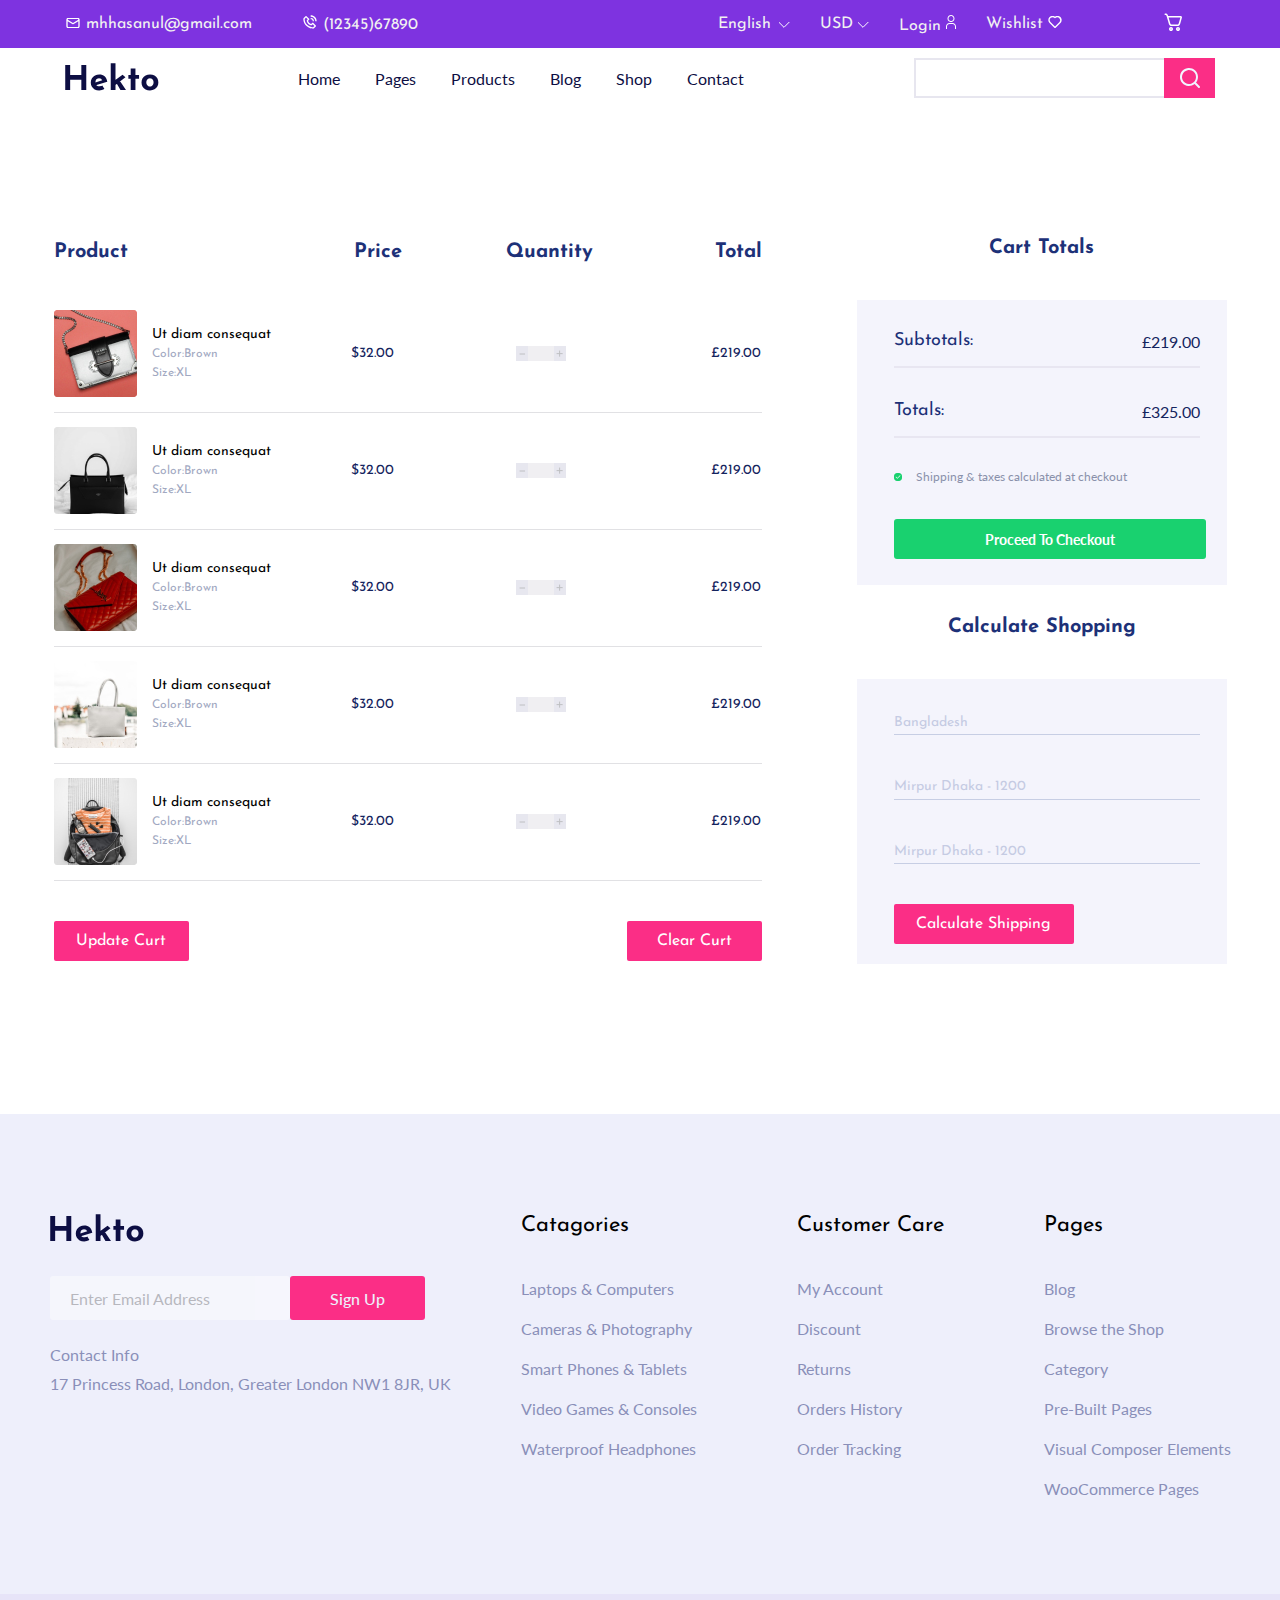
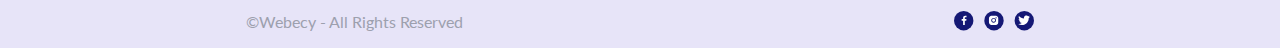
==== shopping-cart.html @ 5999f9cb "adding files" ====
<!DOCTYPE html>
<html lang="en">
<head>
    <meta charset="UTF-8">
    <meta http-equiv="X-UA-Compatible" content="IE=edge">
    <meta name="viewport" content="width=device-width, initial-scale=1.0">
    <title>Shopping Cart</title>
    <link rel="stylesheet" href="style.css">
</head>
<body>
    <div class="wrapper">
        <header>
            <div class="log">
               
                    <div class="contacts">
                        <a href="">
                            <img src="./img/mail.svg"  alt="">
                            <span>mhhasanul@gmail.com</span>
                        </a>
                        <a href="">
                            <img src="./img/phone.svg" alt="">
                            <span>(12345)67890</span>
                        </a>
                    </div>
                    <div class="options">
                        <div class="select">
                            <select name="format" id="format">
                                <option value="eng">English</option>
                                <option value="rus">Russian</option>
                                <option value="kz">Kazakh</option>
                            </select>
                        </div>
                        <div class="select">
                            <select name="format" id="format">
                                <option value="usd">USD</option>
                                <option value="rub">RUB</option>
                                <option value="kz">KZ</option>
                            </select>
                        </div>
                        <a href="">
                            <span>Login</span>
                            <img src="./img/user.svg"  alt="">
                        </a>
                        <a href="">
                            <span>Wishlist</span>
                            <img src="./img/wishlist.svg"  alt="">
                        </a>
                        <a href="./shopping-cart.html">
                            <img src="./img/cart.svg"  alt="">
                        </a>
                    </div>
                
                
               
            </div>
            <div class="navbar">
                <div class="logo">
                   <a href="">
                    <img src="./img/Hekto.svg" alt="">
                   </a>
                </div>
                <nav>
                    <ul>
                        <li><a href="./index.html">Home </a> </li>
                        <li><a href="">Pages</a></li>
                        <li><a href="">Products</a></li>
                        <li><a href="">Blog</a></li>
                        <li><a href="">Shop</a></li>
                        <li><a href="./contact-us.html">Contact</a></li>
                    </ul>
                </nav>
                <div class="searchbar">
                    <input class="searchbar__input" type="text" name="search">
                     <button class="searchbar__button" type="submit" >
                         <img src="./img/search_btn.svg" alt="">
                     </button>

                </div>
               
                
            </div>
        </header>
       
        <div class="shopping-cart">
            <div class="table">
                <div class="table__heads">
                    <div class="head-product">Product</div>
                    <div class="head-price">Price</div>
                    <div class="head-quantity">Quantity</div>
                    <div class="head-total">Total</div>
                </div>
                <div class="table__items">
                    <div class="item">
                        <img src="./img/sc-item1.jpg" alt="">
                        <div class="desc">
                            <div class="item__title">
                                Ut diam consequat
                            </div>
                            <div class="item__color">Color:Brown</div>
                            <div class="item__size">Size:XL</div>
                        </div>
                        <div class="item__price">$32.00</div>
                        <div class="item__quantity">
                            <input class="quantit-remove__button" type="image" src="./img/remove.svg">
                            <input class="quantity__input" type="number">
                            <input class="quantit-add__button" type="image" src="./img/add.svg">

                        </div>
                        <div class="item__total">£219.00</div>
                        
                    </div>
                    <div class="item">
                        <img src="./img/sc-item2.jpg" alt="">
                        <div class="desc">
                            <div class="item__title">
                                Ut diam consequat
                            </div>
                            <div class="item__color">Color:Brown</div>
                            <div class="item__size">Size:XL</div>
                        </div>
                        <div class="item__price">$32.00</div>
                        <div class="item__quantity">
                            <input class="quantit-remove__button" type="image" src="./img/remove.svg">
                            <input class="quantity__input" type="number">
                            <input class="quantit-add__button" type="image" src="./img/add.svg">

                        </div>
                        <div class="item__total">£219.00</div>
                        
                    </div>
                    <div class="item">
                        <img src="./img/sc-item3.jpg" alt="">
                        <div class="desc">
                            <div class="item__title">
                                Ut diam consequat
                            </div>
                            <div class="item__color">Color:Brown</div>
                            <div class="item__size">Size:XL</div>
                        </div>
                        <div class="item__price">$32.00</div>
                        <div class="item__quantity">
                            <input class="quantit-remove__button" type="image" src="./img/remove.svg">
                            <input class="quantity__input" type="number">
                            <input class="quantit-add__button" type="image" src="./img/add.svg">

                        </div>
                        <div class="item__total">£219.00</div>
                        
                    </div>
                    <div class="item">
                        <img src="./img/sc-item4.jpg" alt="">
                        <div class="desc">
                            <div class="item__title">
                                Ut diam consequat
                            </div>
                            <div class="item__color">Color:Brown</div>
                            <div class="item__size">Size:XL</div>
                        </div>
                        <div class="item__price">$32.00</div>
                        <div class="item__quantity">
                            <input class="quantit-remove__button" type="image" src="./img/remove.svg">
                            <input class="quantity__input" type="number">
                            <input class="quantit-add__button" type="image" src="./img/add.svg">

                        </div>
                        <div class="item__total">£219.00</div>
                        
                    </div>
                    <div class="item">
                        <img src="./img/sc-item5.jpg" alt="">
                        <div class="desc">
                            <div class="item__title">
                                Ut diam consequat
                            </div>
                            <div class="item__color">Color:Brown</div>
                            <div class="item__size">Size:XL</div>
                        </div>
                        <div class="item__price">$32.00</div>
                        <div class="item__quantity">
                            <input class="quantit-remove__button" type="image" src="./img/remove.svg">
                            <input class="quantity__input" type="number">
                            <input class="quantit-add__button" type="image" src="./img/add.svg">

                        </div>
                        <div class="item__total">£219.00</div>
                        
                    </div>

                </div>
                <div class="table__btns">
                    <button class="table__btn">
                        Update Curt
                    </button>
                    <button class="table__btn">
                        Clear Curt
                    </button>
                </div>
            </div>
            <div class="cart-info">
                <div class="cart-totals">
                    <div class="title">
                        Cart Totals
                    </div>
                    <div class="subtotals-totals">
                        <div class="subtotals">
                            <div class="title">Subtotals:</div>
                            <div class="price">£219.00</div>
                        </div>
                        <div class="totals">
                            <div class="title">Totals:</div>
                            <div class="price">£325.00</div>
                        </div>
                        <div class="shipping-checkout">
                            <img src="./img/shipping-taxes.svg" alt="">
                            <span class="checkout__text">Shipping & taxes calculated at checkout</span>
                        </div>
                        <button class="checkout__btn">
                            Proceed To Checkout
                        </button>
                    </div>
                    
                </div>
                <div class="shipping-calculator">
                    <div class="title">Calculate Shopping</div>
                    <div class="calculator">
                        <input class="input__country" placeholder="Bangladesh" type="text">
                        <input class="input__city" placeholder="Mirpur Dhaka - 1200" type="text">
                        <input class="input__poscode" placeholder="Mirpur Dhaka - 1200" type="text">
                        <button class="calculate__btn">Calculate Shipping</button>
                    </div>
                </div>
            </div>
        </div>
        <footer>
            <div class="info">
                <div class="contact-info">
                    <a href="">
                        <input type="image" src="./img/Hekto.svg" >
                    </a>
                    <div class="input">
                        <input class="email" placeholder="Enter Email Address" type="text">
                        <button>Sign Up</button>
                    </div>
                    <div class="contact-address">
                        <div class="contact">Contact Info</div>
                        <div class="address">17 Princess Road, London, Greater London NW1 8JR, UK</div>
                    </div>
                </div>
                <div class="column">
                    <div class="title">
                        Catagories
                    </div>
                    <ul class="links">
                        <li><a href="">Laptops & Computers</a></li>
                        <li><a href="">Cameras & Photography</a></li>
                        <li><a href="">Smart Phones & Tablets</a></li>
                        <li><a href="">Video Games & Consoles</a></li>
                        <li><a href="">Waterproof Headphones</a></li>
                    </ul>

                </div>
                <div class="column">
                    <div class="title">
                        Customer Care
                    </div>
                    <ul class="links">
                        <li><a href="">My Account</a></li>
                        <li><a href="">Discount</a></li>
                        <li><a href="">Returns</a></li>
                        <li><a href="">Orders History</a></li>
                        <li><a href="">Order Tracking</a></li>
                    </ul>

                </div>
                <div class="column">
                    <div class="title">
                        Pages
                    </div>
                    <ul class="links">
                        <li><a href="">Blog</a></li>
                        <li><a href="">Browse the Shop</a></li>
                        <li><a href="">Category</a></li>
                        <li><a href="">Pre-Built Pages</a></li>
                        <li><a href="">Visual Composer Elements</a></li>
                        <li><a href="">WooCommerce Pages</a></li>

                    </ul>

                </div>
            </div>
            <div class="last">
                <div class="all-rights-reserved">©Webecy - All Rights Reserved</div>
                <div class="social-medias">
                    <input  type="image" src="./img/fb.svg" />
                    <input type="image" src="./img/ig.svg" />
                    <input type="image" src="./img/tw.svg" />

                </div>
            </div>

        </footer>

    </div>
</body>
</html>
---- style.css ----
@charset "UTF-8";
@import url(https://fonts.googleapis.com/css?family=Josefin+Sans:100,200,300,regular,500,600,700,100italic,200italic,300italic,italic,500italic,600italic,700italic);
@import url(https://fonts.googleapis.com/css?family=Lato:100,100italic,300,300italic,regular,italic,700,700italic,900,900italic);
*,
*::before,
*::after {
  padding: 0;
  margin: 0;
  border: 0;
  box-sizing: border-box;
}

.wrapper {
  width: 100%;
  min-height: 100vh;
  display: flex;
  flex-direction: column;
  overflow: hidden;
}
.wrapper a:active,
.wrapper a:hover,
.wrapper a {
  text-decoration: none;
  color: #f1f1f1;
}
.wrapper button {
  cursor: pointer;
}
.wrapper button.shop-now {
  margin-top: 30px;
  width: 165px;
  height: 50px;
  background: #fb2e86;
  border-radius: 2px;
  font-family: Josefin Sans;
  font-size: 17px;
  color: #ffffff;
}
.wrapper h2 {
  font-family: Josefin Sans;
  font-size: 42px;
  color: #1a0b5b;
}
.wrapper header {
  display: flex;
  flex-direction: column;
  align-items: center;
}
.wrapper header .log {
  width: 100%;
  background-color: #7e33e0;
  font-family: Josefin Sans;
  font-size: 16px;
  padding-top: 10px;
  padding-bottom: 10px;
  display: flex;
  justify-content: center;
}
.wrapper header .log .contacts {
  display: flex;
  align-items: center;
  margin-right: 150px;
}
.wrapper header .log .contacts a:first-child {
  margin-right: 50px;
}
.wrapper header .log .options {
  display: flex;
  align-items: center;
  margin-left: 150px;
}
.wrapper header .log .options .select {
  margin-right: 30px;
}
.wrapper header .log .options .select select {
  -webkit-appearance: none;
  -moz-appearance: none;
  appearance: none;
  outline: 0;
  box-shadow: none;
  border: 0 !important;
  background: #7e33e0;
  cursor: pointer;
  font-family: Josefin Sans;
  font-size: 16px;
  color: #f1f1f1;
  background-image: url("./img/arrow-down.svg");
  background-repeat: no-repeat;
  background-position-x: 100%;
  background-position-y: 5px;
  padding-right: 1rem;
}
.wrapper header .log .options a {
  margin-right: 30px;
}
.wrapper header .log .options a:nth-child(4) {
  margin-right: 100px;
}
.wrapper header .navbar {
  display: flex;
  justify-content: center;
  align-items: center;
  padding-top: 10px;
  padding-bottom: 10px;
  font-family: Lato;
  font-weight: 400;
  color: #0d0e43;
}
.wrapper header .navbar .logo {
  margin-right: 10%;
}
.wrapper header .navbar nav ul {
  display: flex;
  list-style-type: none;
}
.wrapper header .navbar nav ul a {
  text-decoration: none;
  color: #0d0e43;
  margin-left: 35px;
}
.wrapper header .navbar nav ul a:hover {
  color: #fb2e86;
}
.wrapper header .navbar nav ul a:hover::after {
  position: absolute;
  margin-left: 2px;
  content: url(./img/red-arrow.svg);
  color: #fb2e86;
  align-self: flex-start;
}
.wrapper header .navbar .searchbar {
  float: right;
  display: flex;
  margin-left: 170px;
}
.wrapper header .navbar .searchbar .searchbar__input {
  width: 250px;
  border: 2px solid #e7e6ef;
  border-right: none;
  height: 40px;
  outline: none;
}
.wrapper header .navbar .searchbar .searchbar__button {
  display: flex;
}
.wrapper .collection-trends-slider {
  background-image: url(../heko/img/first-background.svg);
  background-size: cover;
  padding-top: 150px;
  padding-bottom: 50px;
  padding-left: 20%;
  padding-right: 20%;
}
.wrapper .collection-trends-slider .container .title {
  font-family: Lato;
  font-weight: bold;
  font-size: 16px;
  color: #fb2e86;
}
.wrapper .collection-trends-slider .container h1 {
  font-family: Josefin Sans;
  font-size: 40px;
  line-height: 60px;
  margin-top: 15px;
}
.wrapper .collection-trends-slider .container .desc {
  font-family: Lato;
  font-size: 16px;
  line-height: 28px;
  color: #8a8fb9;
  margin-top: 20px;
}
.wrapper .collection-trends-slider .diamonds {
  max-width: 70px;
  margin-top: 100px;
  margin-right: auto;
  margin-left: auto;
  align-self: flex-end;
  display: flex;
  justify-content: space-between;
}
.wrapper .collection-trends-slider .diamonds .diamond-shape {
  border: 1px solid #fb2e86;
  height: 10px;
  text-align: center;
  transform: rotate(45deg);
  width: 10px;
}
.wrapper .collection-trends-slider .diamonds .diamond-shape:active {
  background-color: #fb2e86;
}
.wrapper .products-offer {
  display: flex;
  justify-content: center;
}
.wrapper .products-offer .container {
  max-width: 1170px;
  padding-top: 130px;
  padding-bottom: 130px;
}
.wrapper .products-offer .container .featured-products {
  display: flex;
  align-items: center;
  flex-direction: column;
  width: 1165px;
}
.wrapper .products-offer .container .featured-products .featured-items {
  margin-top: 50px;
  display: flex;
}
.wrapper .products-offer .container .featured-products .featured-items .featured-product {
  width: 270px;
  height: 360px;
  box-shadow: rgba(149, 157, 165, 0.2) 0px 8px 24px;
  margin-right: 25px;
  text-decoration: none;
}
.wrapper .products-offer .container .featured-products .featured-items .featured-product .image {
  height: 240px;
  background: #f6f7fb;
  display: flex;
  justify-content: center;
  padding-top: 10px;
  padding-bottom: 15px;
}
.wrapper .products-offer .container .featured-products .featured-items .featured-product .image .btns {
  position: absolute;
  display: flex;
  align-items: center;
  margin-right: 180px;
  visibility: hidden;
  opacity: 0;
  transition: visibility 0s, opacity 0.2s linear;
}
.wrapper .products-offer .container .featured-products .featured-items .featured-product .image .btns input {
  margin-left: 5px;
}
.wrapper .products-offer .container .featured-products .featured-items .featured-product .image img {
  margin-top: 30px;
}
.wrapper .products-offer .container .featured-products .featured-items .featured-product .image button {
  position: absolute;
  font-family: Josefin Sans;
  align-self: flex-end;
  font-size: 12px;
  color: #ffffff;
  background: #08d15f;
  border-radius: 2px;
  height: 30px;
  width: 95px;
  visibility: hidden;
  opacity: 0;
  transition: visibility 0s, opacity 0.2s linear;
  cursor: pointer;
}
.wrapper .products-offer .container .featured-products .featured-items .featured-product .desc {
  display: flex;
  flex-direction: column;
  align-items: center;
  padding-top: 15px;
  padding-bottom: 15px;
  background: #ffffff;
  transition: background 0.2s linear;
}
.wrapper .products-offer .container .featured-products .featured-items .featured-product .desc .title {
  font-family: Lato;
  font-weight: bold;
  font-size: 18px;
  color: #fb2e86;
}
.wrapper .products-offer .container .featured-products .featured-items .featured-product .desc .color-btns {
  margin-bottom: 12px;
}
.wrapper .products-offer .container .featured-products .featured-items .featured-product .desc .color-btns button {
  width: 14px;
  height: 4px;
  border-radius: 10px;
}
.wrapper .products-offer .container .featured-products .featured-items .featured-product .desc .color-btns button:nth-child(1) {
  background: #05e6b7;
}
.wrapper .products-offer .container .featured-products .featured-items .featured-product .desc .color-btns button:nth-child(2) {
  background: #f701a8;
}
.wrapper .products-offer .container .featured-products .featured-items .featured-product .desc .color-btns button:nth-child(3) {
  background: #00009d;
}
.wrapper .products-offer .container .featured-products .featured-items .featured-product .desc .code {
  font-family: Josefin Sans;
  font-size: 14px;
  color: #151875;
  margin-bottom: 12px;
}
.wrapper .products-offer .container .featured-products .featured-items .featured-product .desc .price {
  font-family: Lato;
  font-size: 14px;
  color: #151875;
}
.wrapper .products-offer .container .featured-products .featured-items .featured-product:hover .image .btns {
  position: absolute;
  display: flex;
  align-items: center;
  visibility: visible;
  opacity: 1;
}
.wrapper .products-offer .container .featured-products .featured-items .featured-product:hover .image button {
  visibility: visible;
  opacity: 1;
}
.wrapper .products-offer .container .featured-products .featured-items .featured-product:hover .desc {
  background: #2f1ac4;
}
.wrapper .products-offer .container .featured-products .featured-items .featured-product:hover .desc .title {
  font-family: Lato;
  font-weight: bold;
  font-size: 18px;
  color: #ffffff;
}
.wrapper .products-offer .container .featured-products .featured-items .featured-product:hover .desc .code {
  font-family: Josefin Sans;
  font-size: 14px;
  color: #ffffff;
  margin-bottom: 12px;
}
.wrapper .products-offer .container .featured-products .featured-items .featured-product:hover .desc .price {
  font-family: Lato;
  font-size: 14px;
  color: #ffffff;
}
.wrapper .products-offer .container .featured-products .slider-pointers {
  display: flex;
  margin-top: 50px;
}
.wrapper .products-offer .container .featured-products .slider-pointers div {
  width: 16px;
  height: 4px;
  border-radius: 10px;
  background: #fb2e86;
  opacity: 0.3;
  margin-right: 10px;
  transition: opacity 0.4s linear;
}
.wrapper .products-offer .container .featured-products .slider-pointers div:hover {
  width: 24px;
  opacity: 1;
}
.wrapper .products-offer .container .leatest-products {
  margin-top: 70px;
  display: flex;
  flex-direction: column;
  align-items: center;
}
.wrapper .products-offer .container .leatest-products .choices {
  margin-top: 20px;
  display: flex;
}
.wrapper .products-offer .container .leatest-products .choices div {
  font-family: Lato;
  font-size: 18px;
  color: #151875;
  cursor: pointer;
  margin-right: 60px;
}
.wrapper .products-offer .container .leatest-products .choices div:hover {
  color: #fb2e86;
  text-decoration: underline;
}
.wrapper .products-offer .container .leatest-products .items-grid {
  display: grid;
  grid-template-columns: auto auto auto;
  grid-gap: 120px 40px;
  margin-top: 60px;
}
.wrapper .products-offer .container .leatest-products .items-grid .item {
  width: 360px;
  text-decoration: none;
}
.wrapper .products-offer .container .leatest-products .items-grid .item .image {
  background: #f7f7f7;
  display: flex;
  justify-content: center;
  align-items: center;
  height: 270px;
  padding-bottom: 5%;
  transition: background 0.1s linear;
}
.wrapper .products-offer .container .leatest-products .items-grid .item .image .sale {
  position: absolute;
  z-index: 1;
  align-self: flex-start;
  margin-top: 20px;
  margin-left: -145px;
}
.wrapper .products-offer .container .leatest-products .items-grid .item .image img {
  z-index: 0;
}
.wrapper .products-offer .container .leatest-products .items-grid .item .image .btns {
  display: flex;
  flex-direction: column;
  align-items: center;
  position: absolute;
  align-self: flex-end;
  visibility: hidden;
  opacity: 0;
  margin-right: 300px;
  transition: visibility 0s, opacity 0.2s linear;
}
.wrapper .products-offer .container .leatest-products .items-grid .item .image .btns input {
  margin-bottom: 15px;
}
.wrapper .products-offer .container .leatest-products .items-grid .item .image:hover {
  background: #ffffff;
}
.wrapper .products-offer .container .leatest-products .items-grid .item .image:hover .btns {
  visibility: visible;
  opacity: 1;
}
.wrapper .products-offer .container .leatest-products .items-grid .item .desc {
  margin-top: 16px;
  display: flex;
  justify-content: space-between;
}
.wrapper .products-offer .container .leatest-products .items-grid .item .desc .title {
  font-family: Josefin Sans;
  font-size: 16px;
  color: #151875;
  border-bottom: 2px solid #eeeffb;
}
.wrapper .products-offer .container .leatest-products .items-grid .item .desc .price .new {
  font-family: Josefin Sans;
  font-size: 14px;
  color: #151875;
}
.wrapper .products-offer .container .leatest-products .items-grid .item .desc .price .old {
  font-family: Josefin Sans;
  font-size: 12px;
  -webkit-text-decoration-line: line-through;
          text-decoration-line: line-through;
  color: #fb2448;
}
.wrapper .products-offer .container .shopex-offer {
  margin-top: 60px;
  display: flex;
  flex-direction: column;
  align-items: center;
  padding-bottom: 150px;
}
.wrapper .products-offer .container .shopex-offer .offer-items {
  display: flex;
  width: 1165px;
}
.wrapper .products-offer .container .shopex-offer .offer-items .item {
  margin-top: 60px;
  margin-right: 30px;
  width: 270px;
  height: 320px;
  box-shadow: rgba(149, 157, 165, 0.2) 0px 8px 24px;
  display: flex;
  flex-direction: column;
  align-items: center;
  justify-content: center;
}
.wrapper .products-offer .container .shopex-offer .offer-items .item .title {
  margin-top: 25px;
  font-family: Josefin Sans;
  font-size: 22px;
  color: #151875;
}
.wrapper .products-offer .container .shopex-offer .offer-items .item .desc {
  margin-top: 20px;
  font-family: Lato;
  font-weight: bold;
  font-size: 16px;
  text-align: center;
  color: rgba(26, 11, 91, 0.3);
}
.wrapper .products-offer .container .shopex-offer .offer-items .item:last-child {
  margin-right: 0;
}
.wrapper .unique-features {
  background-color: #f1f0ff;
  display: flex;
  justify-content: center;
  align-items: center;
}
.wrapper .unique-features .content {
  max-width: 1100px;
  display: flex;
}
.wrapper .unique-features .content img {
  margin-top: 15px;
}
.wrapper .unique-features .content .desc {
  margin-top: 100px;
}
.wrapper .unique-features .content .desc h2 {
  font-family: Josefin Sans;
  font-size: 35px;
  color: #151875;
}
.wrapper .unique-features .content .desc .list {
  margin-top: 30px;
}
.wrapper .unique-features .content .desc .list li {
  font-family: Lato;
  font-weight: 500;
  font-size: 16px;
  color: #acabc3;
  list-style: none;
  display: flex;
  line-height: 175%;
  letter-spacing: 0.015em;
}
.wrapper .unique-features .content .desc .list li:nth-child(1):before {
  content: url(./img/red-bullet.svg);
  margin-right: 10px;
  height: 10px;
}
.wrapper .unique-features .content .desc .list li:nth-child(2):before {
  margin-right: 10px;
  content: url(./img/blue-bullet.svg);
}
.wrapper .unique-features .content .desc .list li:nth-child(3):before {
  margin-right: 10px;
  content: url(./img/aqua-bullet.svg);
}
.wrapper .unique-features .content .desc .add-to-cart {
  margin-top: 40px;
  display: flex;
  width: 280px;
  justify-content: space-between;
  align-items: center;
}
.wrapper .unique-features .content .desc .add-to-cart button {
  font-family: Josefin Sans;
  font-size: 17px;
  color: #ffffff;
  background: #fb2e86;
  border-radius: 2px;
  width: 157px;
  height: 45px;
}
.wrapper .unique-features .content .desc .add-to-cart .info .title {
  font-family: Josefin Sans;
  font-size: 14px;
  color: #151875;
}
.wrapper .unique-features .content .desc .add-to-cart .info .price {
  font-family: Lato;
  font-size: 14px;
  color: #151875;
}
.wrapper .products-discount-categories {
  display: flex;
  justify-content: center;
}
.wrapper .products-discount-categories .container {
  max-width: 1170px;
  padding-top: 130px;
}
.wrapper .products-discount-categories .container .trending-products {
  display: flex;
  flex-direction: column;
  align-items: center;
}
.wrapper .products-discount-categories .container .trending-products .chairs {
  margin-top: 40px;
  display: flex;
}
.wrapper .products-discount-categories .container .trending-products .chairs .chair {
  width: 270px;
  padding-bottom: 32px;
  margin-right: 30px;
  display: flex;
  flex-direction: column;
  align-items: center;
  justify-content: center;
  box-shadow: rgba(149, 157, 165, 0.2) 0px 8px 24px;
}
.wrapper .products-discount-categories .container .trending-products .chairs .chair .image {
  padding-top: 10px;
  padding-left: 10px;
  padding-right: 10px;
}
.wrapper .products-discount-categories .container .trending-products .chairs .chair .image div {
  background-color: #f5f6f8;
  padding: 40px 40px 40px 40px;
}
.wrapper .products-discount-categories .container .trending-products .chairs .chair .title {
  margin-top: 15px;
  font-family: Lato;
  font-weight: bold;
  font-size: 16px;
  color: #151875;
}
.wrapper .products-discount-categories .container .trending-products .chairs .chair .prices {
  margin-top: 8px;
  display: flex;
  width: 100px;
  justify-content: space-between;
  align-items: center;
}
.wrapper .products-discount-categories .container .trending-products .chairs .chair .prices .new {
  font-family: Josefin Sans;
  font-size: 14px;
  color: #151875;
}
.wrapper .products-discount-categories .container .trending-products .chairs .chair .prices .old {
  font-family: Josefin Sans;
  font-size: 12px;
  -webkit-text-decoration-line: line-through;
          text-decoration-line: line-through;
  color: rgba(21, 24, 117, 0.3);
}
.wrapper .products-discount-categories .container .trending-products .all-products {
  margin-top: 40px;
  display: flex;
  width: 1200px;
  justify-content: flex-start;
  align-items: center;
}
.wrapper .products-discount-categories .container .trending-products .all-products .offer {
  width: 420px;
  height: 270px;
  padding-top: 35px;
  padding-left: 25px;
  box-shadow: 0px 8px 40px rgba(49, 32, 138, 0.05);
}
.wrapper .products-discount-categories .container .trending-products .all-products .offer .title {
  font-family: Josefin Sans;
  font-size: 26px;
  color: #151875;
  font-weight: 400;
}
.wrapper .products-discount-categories .container .trending-products .all-products .offer a {
  margin-top: 10px;
  font-family: Lato;
  font-size: 16px;
  -webkit-text-decoration-line: underline;
          text-decoration-line: underline;
  color: #fb2e86;
  display: block;
  height: 190px;
}
.wrapper .products-discount-categories .container .trending-products .all-products .offer:nth-child(1) {
  background-image: url(./img/bg-watch.jpg);
  margin-right: 30px;
}
.wrapper .products-discount-categories .container .trending-products .all-products .offer:nth-child(2) {
  background-image: url(./img/bg-shelf.jpg);
  margin-right: 25px;
}
.wrapper .products-discount-categories .container .trending-products .all-products .more-chairs {
  display: flex;
  flex-direction: column;
  height: 260px;
  justify-content: space-between;
}
.wrapper .products-discount-categories .container .trending-products .all-products .more-chairs .chair {
  display: flex;
  align-items: center;
  text-decoration: none;
}
.wrapper .products-discount-categories .container .trending-products .all-products .more-chairs .chair .image {
  background: #f5f6f8;
  width: 110px;
  height: 75px;
  display: flex;
  justify-content: center;
}
.wrapper .products-discount-categories .container .trending-products .all-products .more-chairs .chair .desc {
  margin-left: 10px;
  color: #151875;
  font-family: Josefin Sans;
}
.wrapper .products-discount-categories .container .trending-products .all-products .more-chairs .chair .desc .title {
  font-size: 16px;
}
.wrapper .products-discount-categories .container .trending-products .all-products .more-chairs .chair .desc .price {
  font-size: 12px;
  -webkit-text-decoration-line: line-through;
          text-decoration-line: line-through;
}
.wrapper .products-discount-categories .container .discount-item {
  margin-top: 125px;
  display: flex;
  flex-direction: column;
  align-items: center;
}
.wrapper .products-discount-categories .container .discount-item .items {
  display: flex;
  width: 380px;
  justify-content: space-between;
  margin-top: 35px;
}
.wrapper .products-discount-categories .container .discount-item .items .item {
  font-family: Lato;
  font-size: 18px;
  color: #151875;
  cursor: pointer;
}
.wrapper .products-discount-categories .container .discount-item .items .item:hover {
  color: #fb2e86;
  -webkit-text-decoration-line: underline;
          text-decoration-line: underline;
}
.wrapper .products-discount-categories .container .discount-item .items .item:hover::after {
  position: absolute;
  margin-left: 7px;
  content: "•";
  color: #fb2e86;
  font-size: 15px;
  align-self: center;
  -webkit-text-decoration-line: none;
          text-decoration-line: none;
  margin-top: 2px;
}
.wrapper .products-discount-categories .container .discount-item .discount-product {
  display: flex;
  align-items: center;
  max-width: 1200px;
}
.wrapper .products-discount-categories .container .discount-item .discount-product .desc .discount {
  font-family: Josefin Sans;
  font-size: 35px;
  color: #151875;
}
.wrapper .products-discount-categories .container .discount-item .discount-product .desc .title {
  margin-top: 16px;
  font-family: Josefin Sans;
  font-size: 21px;
  color: #fb2e86;
}
.wrapper .products-discount-categories .container .discount-item .discount-product .desc .text {
  margin-top: 20px;
  font-family: Lato;
  font-size: 17px;
  color: #b7bacb;
}
.wrapper .products-discount-categories .container .discount-item .discount-product .desc .grid {
  margin-top: 30px;
  display: grid;
  grid-gap: 10px 15px;
  grid-template-columns: repeat(2, 1fr);
}
.wrapper .products-discount-categories .container .discount-item .discount-product .desc .grid .advantage::before {
  content: url(./img/advantage.svg);
  margin-right: 6px;
}
.wrapper .products-discount-categories .container .discount-item .discount-product .desc .grid .advantage {
  font-family: Lato;
  font-size: 16px;
  color: #b8b8dc;
}
.wrapper .products-discount-categories .container .top-categories {
  margin-top: 80px;
  display: flex;
  flex-direction: column;
  align-items: center;
}
.wrapper .products-discount-categories .container .top-categories .top-items {
  margin-top: 55px;
  display: flex;
  width: 1200px;
  justify-content: space-between;
}
.wrapper .products-discount-categories .container .top-categories .top-items .item .image {
  display: flex;
  align-items: center;
  justify-content: center;
  width: 270px;
  height: 270px;
  background-color: #f6f7fb;
  border-radius: 50%;
  transition: box-shadow 0.1s linear;
  padding-bottom: 40px;
}
.wrapper .products-discount-categories .container .top-categories .top-items .item .image .view-shop {
  width: 95px;
  height: 30px;
  position: absolute;
  background: #08d15f;
  border-radius: 2px;
  color: #ffffff;
  font-family: Josefin Sans;
  font-size: 12px;
  align-self: flex-end;
  visibility: hidden;
  opacity: 0;
  transition: visibility 0.1s, opacity 0s linear;
}
.wrapper .products-discount-categories .container .top-categories .top-items .item .desc {
  font-family: Josefin Sans;
  color: #151875;
  display: flex;
  flex-direction: column;
  align-items: center;
}
.wrapper .products-discount-categories .container .top-categories .top-items .item .desc .title {
  margin-top: 28px;
  font-size: 20px;
}
.wrapper .products-discount-categories .container .top-categories .top-items .item .desc .price {
  margin-top: 15px;
  font-size: 16px;
}
.wrapper .products-discount-categories .container .top-categories .top-items .item:hover .image {
  box-shadow: -5px 7px #9877e7;
}
.wrapper .products-discount-categories .container .top-categories .top-items .item:hover .image .view-shop {
  visibility: visible;
  opacity: 1;
}
.wrapper .products-discount-categories .container .top-categories .diamonds {
  width: 100px;
  margin-top: 100px;
  display: flex;
  justify-content: space-around;
}
.wrapper .products-discount-categories .container .top-categories .diamonds .diamond-shape {
  border: 1px solid #fb2e86;
  height: 12px;
  width: 12px;
  border-radius: 50%;
  display: block;
}
.wrapper .products-discount-categories .container .top-categories .diamonds .diamond-shape:active {
  background-color: #fb2e86;
}
.wrapper .leatest-update {
  margin-top: 120px;
  width: 100%;
  height: 460px;
  padding-top: 50px;
  background-image: url(./img/leatest-update.svg);
  background-size: cover;
  display: flex;
  flex-direction: column;
  justify-content: center;
  align-items: center;
}
.wrapper .leatest-update h2 {
  text-align: center;
  line-height: 155%;
  letter-spacing: 0.015em;
}
.wrapper .logos {
  margin: 95px auto 0;
}
.wrapper .leatest-blog {
  margin-top: 100px;
  display: flex;
  flex-direction: column;
  align-items: center;
}
.wrapper .leatest-blog .blogs {
  margin-top: 80px;
  display: flex;
  width: 1200px;
  justify-content: space-between;
}
.wrapper .leatest-blog .blogs .blog {
  width: 370px;
  height: 500px;
  box-shadow: 0px 8px 40px rgba(49, 32, 138, 0.05);
}
.wrapper .leatest-blog .blogs .blog img {
  border-radius: 8px;
}
.wrapper .leatest-blog .blogs .blog .content {
  padding-left: 15px;
  padding-right: 50px;
  padding-bottom: 15px;
}
.wrapper .leatest-blog .blogs .blog .content .user-date {
  margin-top: 20px;
  display: flex;
  font-family: Josefin Sans;
  align-items: center;
  font-size: 14px;
  color: #151875;
}
.wrapper .leatest-blog .blogs .blog .content .user-date .user {
  margin-right: 30px;
}
.wrapper .leatest-blog .blogs .blog .content .user-date .user::before {
  content: url(./img/saber-ali.svg);
  margin-right: 8px;
  width: 10px;
  height: 10px;
}
.wrapper .leatest-blog .blogs .blog .content .user-date .date::before {
  content: url(./img/date.svg);
  margin-right: 8px;
  width: 10px;
  height: 10px;
}
.wrapper .leatest-blog .blogs .blog .content h4 {
  margin-top: 30px;
  font-family: Josefin Sans;
  font-size: 18px;
  color: #151875;
}
.wrapper .leatest-blog .blogs .blog .content .desc {
  margin-top: 20px;
  font-family: Lato;
  font-size: 16px;
  line-height: 30px;
  color: #72718f;
  margin-bottom: 15px;
}
.wrapper .leatest-blog .blogs .blog .content .read-more {
  margin-top: 100px;
  font-family: Lato;
  font-size: 16px;
  -webkit-text-decoration-line: underline;
          text-decoration-line: underline;
  color: #151875;
}
.wrapper .leatest-blog .blogs .blog:hover h4 {
  color: #fb2e86;
}
.wrapper .leatest-blog .blogs .blog:hover .read-more {
  color: #fb2e86;
}
.wrapper footer {
  margin-top: 150px;
  display: flex;
  flex-direction: column;
  align-items: center;
}
.wrapper footer .info {
  background-color: #eeeffb;
  width: 100%;
  height: 480px;
  display: flex;
  justify-content: center;
  align-items: flex-start;
  padding-top: 100px;
}
.wrapper footer .info .contact-info {
  display: flex;
  flex-direction: column;
  margin-right: 70px;
}
.wrapper footer .info .contact-info .input {
  margin-top: 30px;
}
.wrapper footer .info .contact-info .input input.email {
  width: 240px;
  opacity: 0.45;
  border-radius: 3px;
  height: 44px;
  font-family: Lato;
  font-size: 16px;
  color: #8a8fb9;
  padding: 12px 0px 12px 20px;
}
.wrapper footer .info .contact-info .input button {
  position: absolute;
  width: 135px;
  height: 44px;
  background: #fb2e86;
  border-radius: 3px;
  font-family: Lato;
  font-weight: 500;
  font-size: 16px;
  color: #eeeffb;
}
.wrapper footer .info .contact-info .contact-address {
  margin-top: 25px;
  font-family: Lato;
  font-size: 16px;
  color: #8a8fb9;
}
.wrapper footer .info .contact-info .contact-address .address {
  margin-top: 10px;
}
.wrapper footer .info .column .title {
  font-family: Josefin Sans;
  font-size: 22px;
  color: #000000;
}
.wrapper footer .info .column .links {
  margin-top: 42px;
}
.wrapper footer .info .column .links li {
  list-style: none;
}
.wrapper footer .info .column .links li a {
  font-family: Lato;
  font-size: 16px;
  color: #8a8fb9;
}
.wrapper footer .info .column .links li:not(:last-child) {
  margin-bottom: 20px;
}
.wrapper footer .info .column:not(:last-child) {
  margin-right: 100px;
}
.wrapper footer .last {
  display: flex;
  justify-content: space-around;
  align-items: center;
  width: 100%;
  background-color: #e7e4f8;
  padding-bottom: 17px;
  padding-top: 17px;
}
.wrapper footer .last .all-rights-reserved {
  font-family: Lato;
  font-size: 16px;
  color: #9da0ae;
}
.wrapper footer .last .social-medias {
  display: flex;
  justify-content: space-between;
  width: 80px;
}
.wrapper .pages-path {
  width: 100%;
  height: 290px;
  background-color: #f6f5ff;
  display: flex;
  flex-direction: column;
  justify-content: center;
  align-items: center;
}
.wrapper .pages-path .text {
  width: 1170px;
}
.wrapper .pages-path .text .path {
  margin-top: 8px;
  font-family: Lato;
  font-weight: 500;
  font-size: 16px;
  line-height: 19px;
  color: #000000;
}
.wrapper .pages-path .text .path span:last-child {
  color: #fb2e86;
}
.wrapper .shopping-cart {
  margin-top: 130px;
  display: flex;
  justify-content: center;
  align-items: center;
}
.wrapper .shopping-cart .table .table__heads {
  display: flex;
  font-family: Josefin Sans;
  font-size: 20px;
  font-weight: bold;
  color: #1d3178;
}
.wrapper .shopping-cart .table .table__heads .head-product {
  margin-right: 226px;
}
.wrapper .shopping-cart .table .table__heads .head-price {
  margin-right: 104px;
}
.wrapper .shopping-cart .table .table__heads .head-quantity {
  margin-right: 122px;
}
.wrapper .shopping-cart .table .table__items {
  margin-top: 48px;
}
.wrapper .shopping-cart .table .table__items .item {
  margin-top: 14px;
  display: flex;
  align-items: center;
  font-family: Josefin Sans;
  font-size: 14px;
  color: #15245e;
  padding-bottom: 15px;
  border-bottom: 1px solid #e1e1e4;
}
.wrapper .shopping-cart .table .table__items .item .desc {
  margin-left: 15px;
  font-family: Josefin Sans;
  font-size: 12px;
  color: #a1a8c1;
}
.wrapper .shopping-cart .table .table__items .item .desc .item__title {
  font-size: 14px;
  color: #000000;
}
.wrapper .shopping-cart .table .table__items .item .desc .item__color {
  margin-top: 6px;
}
.wrapper .shopping-cart .table .table__items .item .desc .item__size {
  margin-top: 7px;
}
.wrapper .shopping-cart .table .table__items .item .item__price {
  margin-left: 80px;
}
.wrapper .shopping-cart .table .table__items .item .item__quantity {
  display: flex;
  align-items: center;
  margin-left: 122px;
}
.wrapper .shopping-cart .table .table__items .item .item__quantity .quantity__input {
  background: #f0eff2;
  width: 26px;
  height: 15px;
  font-family: Josefin Sans;
  font-size: 12px;
  color: #bebfc2;
  padding-left: 10px;
  -webkit-appearance: textfield;
  -moz-appearance: textfield;
  appearance: textfield;
}
.wrapper .shopping-cart .table .table__items .item .item__quantity .quantity__input::-webkit-inner-spin-button,
.wrapper .shopping-cart .table .table__items .item .item__quantity .quantity__input::-webkit-outer-spin-button {
  -webkit-appearance: none;
}
.wrapper .shopping-cart .table .table__items .item .item__total {
  margin-left: 145px;
}
.wrapper .shopping-cart .table .table__btns {
  margin-top: 40px;
  display: flex;
  justify-content: space-between;
}
.wrapper .shopping-cart .table .table__btns .table__btn {
  background: #fb2e86;
  border-radius: 2px;
  font-family: Josefin Sans;
  font-size: 16px;
  color: #ffffff;
  width: 135px;
  height: 40px;
}
.wrapper .shopping-cart .cart-info {
  margin-left: 95px;
  display: flex;
  flex-direction: column;
  align-items: center;
}
.wrapper .shopping-cart .cart-info .title {
  font-family: Josefin Sans;
  font-size: 20px;
  color: #1d3178;
  font-weight: bold;
}
.wrapper .shopping-cart .cart-info .cart-totals {
  display: flex;
  flex-direction: column;
  align-items: center;
}
.wrapper .shopping-cart .cart-info .cart-totals .subtotals-totals {
  padding: 32px 27px 32px 37px;
  margin-top: 42px;
  width: 370px;
  height: 285px;
  background-color: #f4f4fc;
  font-family: Lato;
  color: #15245e;
}
.wrapper .shopping-cart .cart-info .cart-totals .subtotals-totals .title {
  font-weight: 400;
  font-size: 18px;
}
.wrapper .shopping-cart .cart-info .cart-totals .subtotals-totals .price {
  font-size: 16px;
}
.wrapper .shopping-cart .cart-info .cart-totals .subtotals-totals .subtotals {
  display: flex;
  justify-content: space-between;
  border-bottom: 2px solid #e8e6f1;
  padding-bottom: 15px;
}
.wrapper .shopping-cart .cart-info .cart-totals .subtotals-totals .totals {
  margin-top: 34px;
  display: flex;
  justify-content: space-between;
  border-bottom: 2px solid #e8e6f1;
  padding-bottom: 15px;
}
.wrapper .shopping-cart .cart-info .cart-totals .subtotals-totals .shipping-checkout {
  margin-top: 27px;
}
.wrapper .shopping-cart .cart-info .cart-totals .subtotals-totals .shipping-checkout .checkout__text {
  margin-left: 10px;
  font-family: Lato;
  font-size: 12px;
  color: #8a91ab;
}
.wrapper .shopping-cart .cart-info .cart-totals .subtotals-totals .checkout__btn {
  margin-top: 35px;
  width: 312px;
  height: 40px;
  background: #19d16f;
  border-radius: 3px;
  font-family: Lato;
  font-weight: bold;
  font-size: 14px;
  color: #ffffff;
}
.wrapper .shopping-cart .shipping-calculator {
  display: flex;
  flex-direction: column;
  align-items: center;
}
.wrapper .shopping-cart .shipping-calculator .title {
  margin-top: 32px;
}
.wrapper .shopping-cart .shipping-calculator .calculator {
  padding: 32px 27px 20px 37px;
  margin-top: 42px;
  width: 370px;
  height: 285px;
  background-color: #f4f4fc;
  font-family: Josefin Sans;
  font-size: 14px;
  line-height: 16px;
  color: #c5cbe3;
  display: flex;
  flex-direction: column;
}
.wrapper .shopping-cart .shipping-calculator .calculator input {
  border-top: none;
  border-left: none;
  border-right: none;
  outline: none;
  background: #f4f4fc;
  border-bottom: 1px solid #c7cee4;
  font-family: Josefin Sans;
  font-size: 14px;
  height: 30px;
  color: #c5cbe3;
  margin-bottom: 40px;
}
.wrapper .shopping-cart .shipping-calculator .calculator input:focus {
  outline: none !important;
}
.wrapper .shopping-cart .shipping-calculator .calculator ::-moz-placeholder {
  color: #c5cbe3;
}
.wrapper .shopping-cart .shipping-calculator .calculator :-ms-input-placeholder {
  color: #c5cbe3;
}
.wrapper .shopping-cart .shipping-calculator .calculator ::placeholder {
  color: #c5cbe3;
}
.wrapper .shopping-cart .shipping-calculator .calculator .calculate__btn {
  border-radius: 2px;
  width: 180px;
  height: 50px;
  font-size: 16px;
  background: #fb2e86;
  font-family: Josefin Sans;
  color: #ffffff;
}
.wrapper .info-contacts {
  margin-top: 120px;
  display: flex;
  justify-content: center;
  align-items: flex-start;
}
.wrapper .info-contacts p {
  font-family: Lato;
  font-size: 16px;
  color: #8a8fb9;
  line-height: 26px;
}
.wrapper .info-contacts .circle {
  border-radius: 50%;
  display: inline-block;
}
.wrapper .info-contacts .info-about-us p {
  margin-top: 13px;
}
.wrapper .info-contacts .info-about-us .circles {
  margin-top: 40px;
  width: 105px;
  display: flex;
  justify-content: space-between;
}
.wrapper .info-contacts .info-about-us .circles .circle {
  height: 25px;
  width: 25px;
}
.wrapper .info-contacts .info-about-us .circles .circle:nth-child(1) {
  background: #5625df;
}
.wrapper .info-contacts .info-about-us .circles .circle:nth-child(2) {
  background: #ff27b7;
}
.wrapper .info-contacts .info-about-us .circles .circle:nth-child(3) {
  background: #37daf3;
}
.wrapper .info-contacts .contact-way {
  margin-left: 120px;
}
.wrapper .info-contacts .contact-way .contacts-grid {
  margin-top: 26px;
  display: grid;
  grid-gap: 50px 40px;
  grid-template-columns: repeat(2, 1fr);
}
.wrapper .info-contacts .contact-way .contacts-grid .contact {
  display: flex;
  align-items: center;
}
.wrapper .info-contacts .contact-way .contacts-grid .contact .circle {
  width: 45px;
  height: 45px;
}
.wrapper .info-contacts .contact-way .contacts-grid .contact .desc {
  display: flex;
  flex-direction: column;
  margin-left: 15px;
}
.wrapper .info-contacts .contact-way .contacts-grid .contact:nth-child(1) .circle {
  background-color: #5726df;
}
.wrapper .info-contacts .contact-way .contacts-grid .contact:nth-child(2) .circle {
  background-color: #ffb265;
}
.wrapper .info-contacts .contact-way .contacts-grid .contact:nth-child(3) .circle {
  background-color: #1be982;
}
.wrapper .info-contacts .contact-way .contacts-grid .contact:nth-child(4) .circle {
  background-color: #fb2e86;
}
.wrapper .contact__form {
  margin-top: 150px;
  display: flex;
  justify-content: center;
  align-items: center;
  margin-bottom: 100px;
}
.wrapper .contact__form p {
  margin-top: 20px;
  font-family: Lato;
  font-size: 16px;
  color: #8a8fb9;
  line-height: 26px;
}
.wrapper .contact__form .form {
  display: flex;
  flex-direction: column;
  width: 540px;
  margin-left: 100px;
}
.wrapper .contact__form .form input {
  font-family: Lato;
  padding: 13px 11px 13px 11px;
  outline: none;
  border: 1px solid rgba(164, 182, 200, 0.7);
  border-radius: 3px;
  height: 45px;
}
.wrapper .contact__form .form ::-moz-placeholder {
  font-size: 16px;
  color: #8a8fb9;
}
.wrapper .contact__form .form :-ms-input-placeholder {
  font-size: 16px;
  color: #8a8fb9;
}
.wrapper .contact__form .form ::placeholder {
  font-size: 16px;
  color: #8a8fb9;
}
.wrapper .contact__form .form .form__inputs {
  margin-top: 46px;
}
.wrapper .contact__form .form .form__inputs .user__info {
  display: flex;
  justify-content: space-between;
}
.wrapper .contact__form .form .form__inputs .user__subject {
  margin-top: 34px;
  width: 100%;
}
.wrapper .contact__form .form .form__inputs .user__message {
  margin-top: 47px;
  font-family: Lato;
  padding: 13px 11px 13px 11px;
  outline: none;
  border: 1px solid rgba(164, 182, 200, 0.7);
  border-radius: 3px;
  width: 100%;
  height: 166px;
  resize: none;
}
.wrapper .contact__form .form .send__btn {
  margin-top: 33px;
  width: 157px;
  height: 44px;
  font-family: Josefin Sans;
  font-weight: 300;
  font-size: 16px;
  color: #ffffff;
  border-radius: 3px;
  background-color: #fb2e86;
}
.wrapper .contact__form img {
  margin-left: 20px;
}/*# sourceMappingURL=style.css.map */
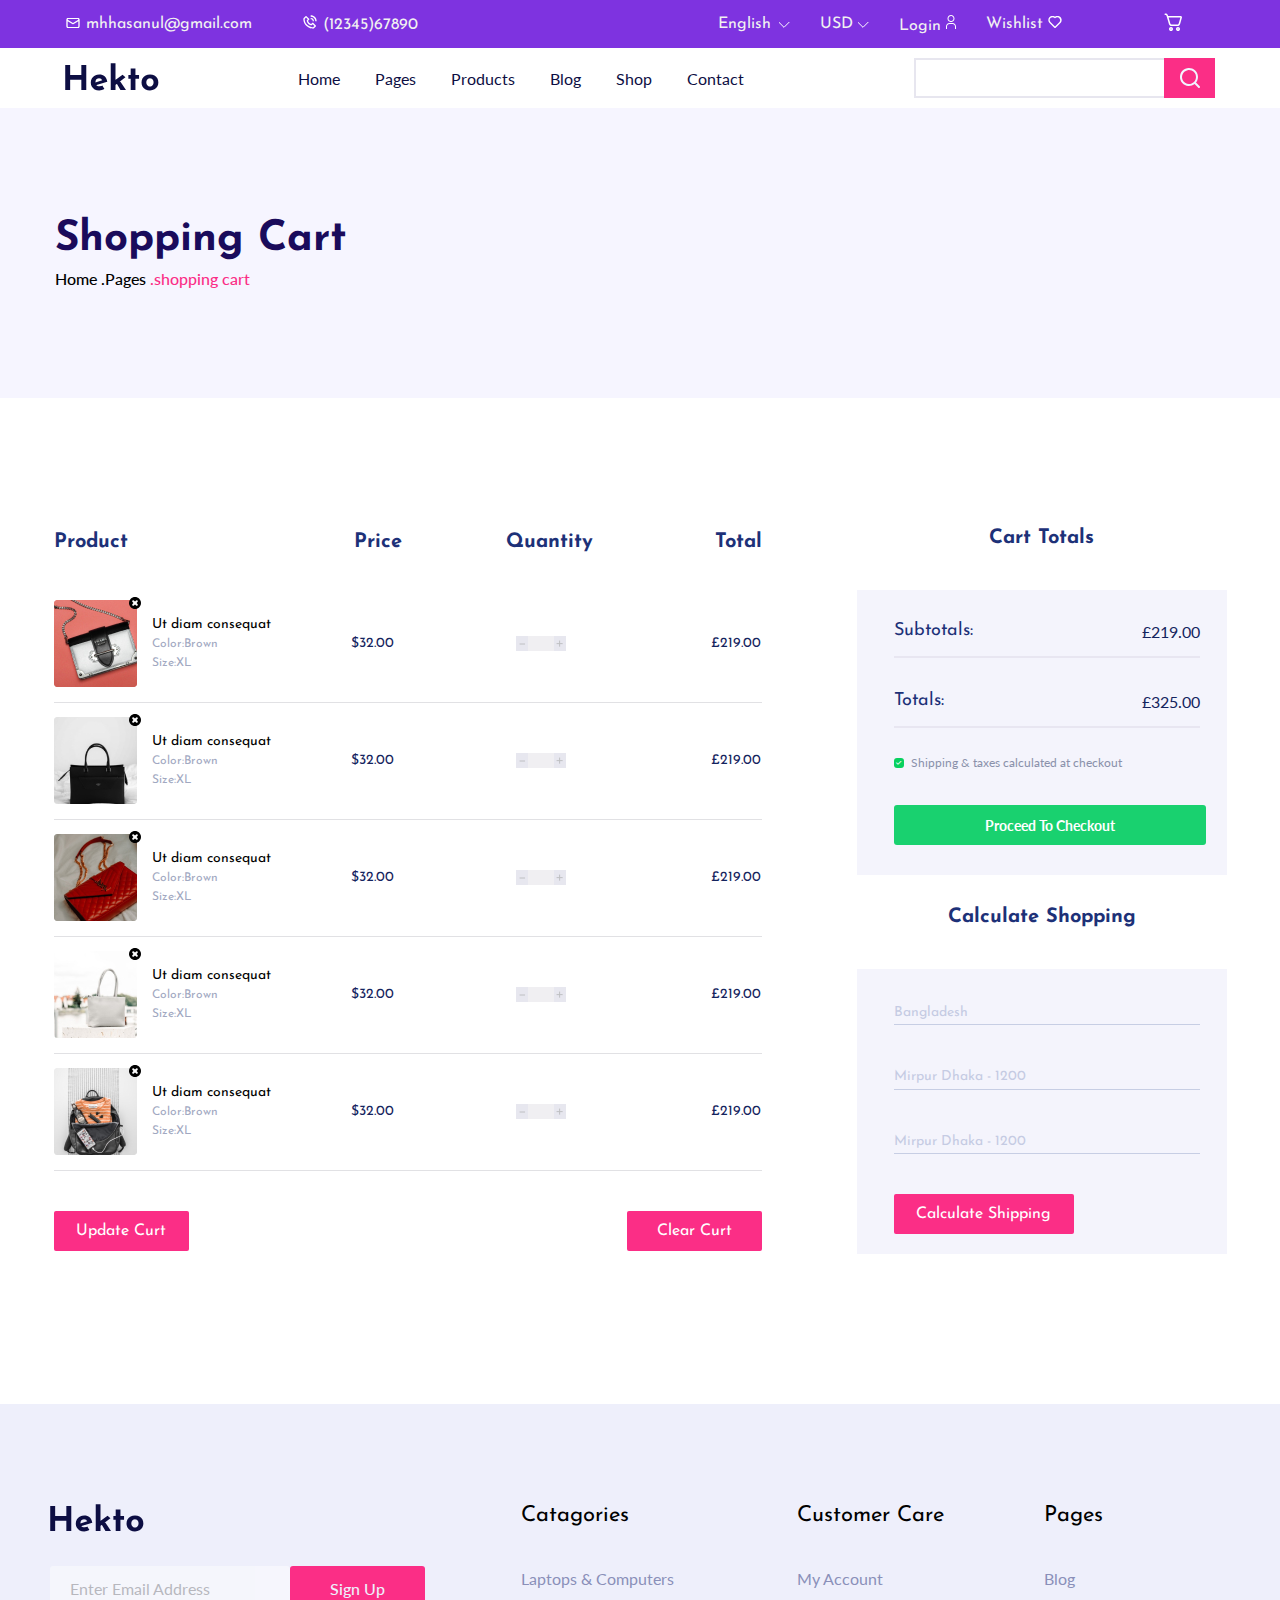
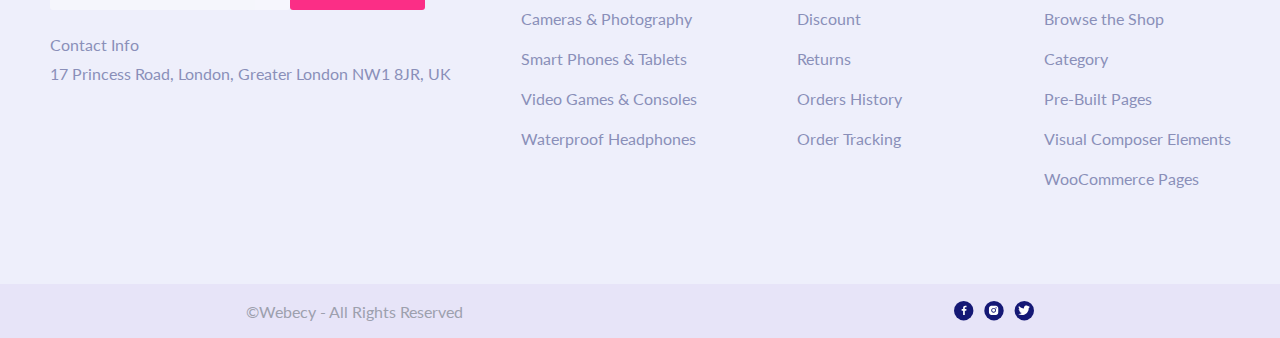
==== commit 33d29c88: "added delete btn" ====
--- a/shopping-cart.html
+++ b/shopping-cart.html
@@ -6,6 +6,7 @@
     <meta name="viewport" content="width=device-width, initial-scale=1.0">
     <title>Shopping Cart</title>
     <link rel="stylesheet" href="style.css">
+    <link rel="stylesheet" href="https://cdnjs.cloudflare.com/ajax/libs/font-awesome/6.0.0-beta3/css/all.min.css">
 </head>
 <body>
     <div class="wrapper">
@@ -80,7 +81,16 @@
                 
             </div>
         </header>
-       
+        <div class="pages-path">
+            <div class="text">
+                <h2>Shopping Cart</h2>
+                <div class="path">
+                    <span>Home</span>
+                    <span>.Pages</span>
+                    <span>.shopping cart</span>
+                </div>
+            </div>
+        </div>
         <div class="shopping-cart">
             <div class="table">
                 <div class="table__heads">
@@ -91,6 +101,7 @@
                 </div>
                 <div class="table__items">
                     <div class="item">
+                        <input class="delete__btn" type="image" src="./img/sc-delete.svg">
                         <img src="./img/sc-item1.jpg" alt="">
                         <div class="desc">
                             <div class="item__title">
@@ -110,6 +121,7 @@
                         
                     </div>
                     <div class="item">
+                        <input class="delete__btn" type="image" src="./img/sc-delete.svg">
                         <img src="./img/sc-item2.jpg" alt="">
                         <div class="desc">
                             <div class="item__title">
@@ -129,6 +141,7 @@
                         
                     </div>
                     <div class="item">
+                        <input class="delete__btn" type="image" src="./img/sc-delete.svg">
                         <img src="./img/sc-item3.jpg" alt="">
                         <div class="desc">
                             <div class="item__title">
@@ -148,6 +161,7 @@
                         
                     </div>
                     <div class="item">
+                        <input class="delete__btn" type="image" src="./img/sc-delete.svg">
                         <img src="./img/sc-item4.jpg" alt="">
                         <div class="desc">
                             <div class="item__title">
@@ -167,6 +181,7 @@
                         
                     </div>
                     <div class="item">
+                        <input class="delete__btn" type="image" src="./img/sc-delete.svg">
                         <img src="./img/sc-item5.jpg" alt="">
                         <div class="desc">
                             <div class="item__title">
@@ -211,8 +226,8 @@
                             <div class="price">£325.00</div>
                         </div>
                         <div class="shipping-checkout">
-                            <img src="./img/shipping-taxes.svg" alt="">
-                            <span class="checkout__text">Shipping & taxes calculated at checkout</span>
+                            <input class="shipping__checkbox" type="checkbox" checked="checked">
+                            <label for="shipping__checkbox" class="checkout__text">Shipping & taxes calculated at checkout</label>
                         </div>
                         <button class="checkout__btn">
                             Proceed To Checkout
--- a/style.css
+++ b/style.css
@@ -1075,6 +1075,11 @@
   padding-bottom: 15px;
   border-bottom: 1px solid #e1e1e4;
 }
+.wrapper .shopping-cart .table .table__items .item .delete__btn {
+  position: absolute;
+  margin-left: 75px;
+  padding-bottom: 81px;
+}
 .wrapper .shopping-cart .table .table__items .item .desc {
   margin-left: 15px;
   font-family: Josefin Sans;
@@ -1180,9 +1185,35 @@
 }
 .wrapper .shopping-cart .cart-info .cart-totals .subtotals-totals .shipping-checkout {
   margin-top: 27px;
+  display: flex;
+  align-items: center;
+}
+.wrapper .shopping-cart .cart-info .cart-totals .subtotals-totals .shipping-checkout input[type=checkbox] {
+  display: flex;
+  align-items: center;
+  justify-content: center;
+  -moz-appearance: none;
+       appearance: none;
+  -webkit-appearance: none;
+  background-color: #08d15f;
+  width: 10px;
+  height: 10px;
+  border-radius: 3px;
+  cursor: pointer;
+}
+.wrapper .shopping-cart .cart-info .cart-totals .subtotals-totals .shipping-checkout input[type=checkbox]::after {
+  font-family: "Font Awesome 5 Free";
+  font-weight: 900;
+  font-size: 6px;
+  display: none;
+  color: #fff;
+  content: "";
+}
+.wrapper .shopping-cart .cart-info .cart-totals .subtotals-totals .shipping-checkout input[type=checkbox]:checked:after {
+  display: block;
 }
 .wrapper .shopping-cart .cart-info .cart-totals .subtotals-totals .shipping-checkout .checkout__text {
-  margin-left: 10px;
+  margin-left: 7px;
   font-family: Lato;
   font-size: 12px;
   color: #8a91ab;
@@ -1269,6 +1300,9 @@
   border-radius: 50%;
   display: inline-block;
 }
+.wrapper .info-contacts h2 {
+  color: #151875;
+}
 .wrapper .info-contacts .info-about-us p {
   margin-top: 13px;
 }
@@ -1332,6 +1366,9 @@
   align-items: center;
   margin-bottom: 100px;
 }
+.wrapper .contact__form h2 {
+  color: #151875;
+}
 .wrapper .contact__form p {
   margin-top: 20px;
   font-family: Lato;
@@ -1371,6 +1408,9 @@
 .wrapper .contact__form .form .form__inputs .user__info {
   display: flex;
   justify-content: space-between;
+}
+.wrapper .contact__form .form .form__inputs .user__info input {
+  width: 255px;
 }
 .wrapper .contact__form .form .form__inputs .user__subject {
   margin-top: 34px;
